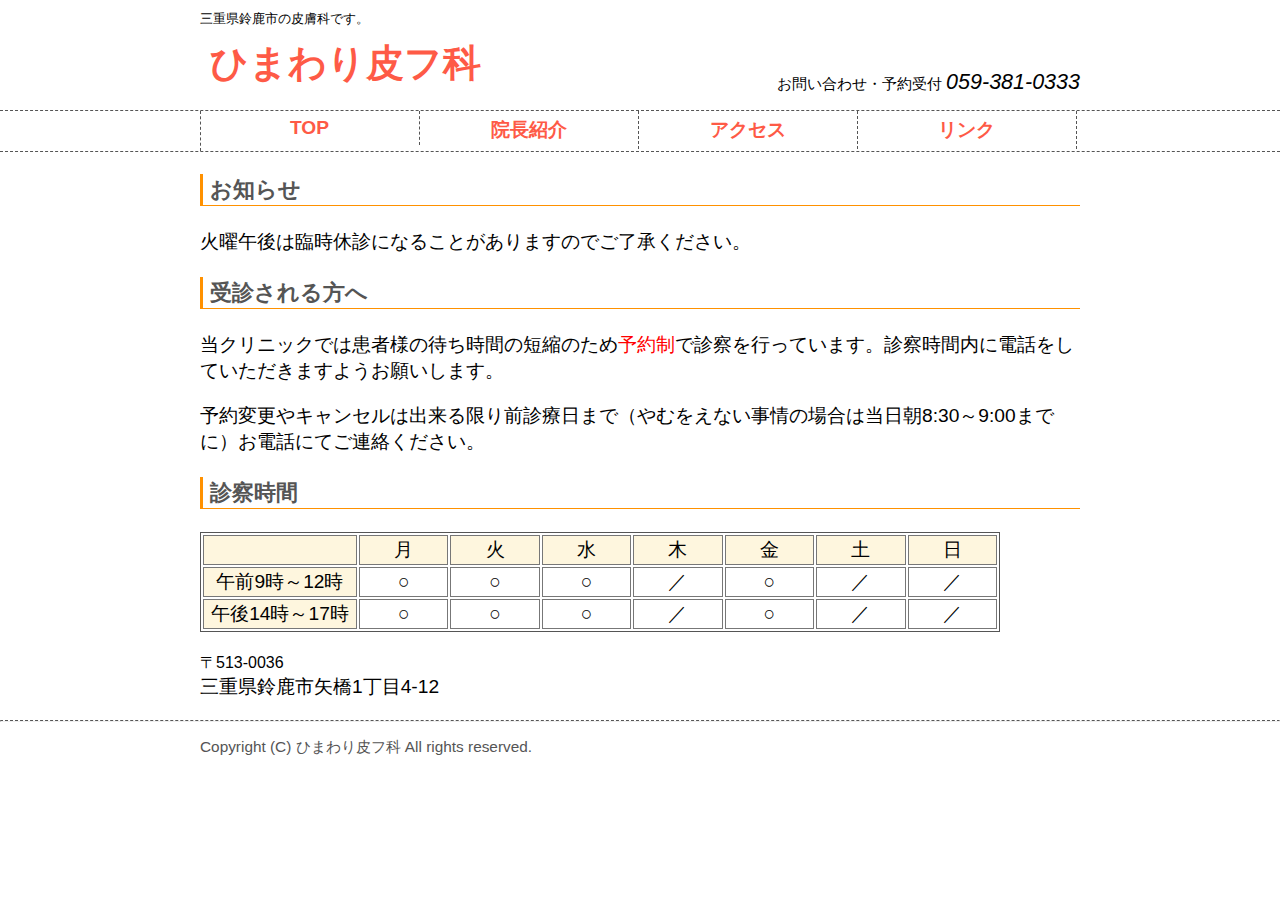
==== index.html @ 656ea45b "Revert "Add bon yasumi"" ====
<!DOCTYPE html>
<html lang="ja">
<head>
<meta charset="utf-8">
<link rel="stylesheet" href="style.css">
<title>ひまわり皮フ科</title>
<meta name="description" content="三重県鈴鹿市で皮膚科を専門に診療しています。完全予約制ですので、事前にお電話ください。診療日時:月火水金9時〜正午、14時〜17時">
</head>
<body>
<header>
  <div id="title-wrapper" class="fixed-width">
    <div class="logo"> 
      <p>三重県鈴鹿市の皮膚科です。</p>
      <h1><a href="/">ひまわり皮フ科</a></h1>
    </div>
    <div class="tel">
      <p>お問い合わせ・予約受付 <em>059-381-0333</em></p>
    </div>
  </div>
  <nav>
    <ul class="fixed-width">
      <li><a href="/">TOP</a></li>
      <li><a href="introduction.html">院長紹介</a></li>
      <li><a href="access.html">アクセス</a></li>
      <li><a href="link.html">リンク</a></li>
    </ul>
  </nav>
</header>
<main class="fixed-width">
  <h3>お知らせ</h3>
  <p>火曜午後は臨時休診になることがありますのでご了承ください。</p>
  
  <h3>受診される方へ</h3>
  <p>当クリニックでは患者様の待ち時間の短縮のため<em>予約制</em>で診察を行っています。診察時間内に電話をしていただきますようお願いします。</p>
  <p>予約変更やキャンセルは出来る限り前診療日まで（やむをえない事情の場合は当日朝8:30～9:00までに）お電話にてご連絡ください。</p>
    
  <h3>診察時間</h3>
  <table class="opening-hours">
    <tbody>
      <tr><th class="first"></th><th>月</th><th>火</th><th>水</th><th>木</th><th>金</th><th>土</th><th>日</th></tr>
      <tr><th>午前9時～12時</th><td>○</td><td>○</td><td>○</td><td>／</td><td>○</td><td>／</td><td>／</td></tr>
      <tr><th>午後14時～17時</th><td>○</td><td>○</td><td>○</td><td>／</td><td>○</td><td>／</td><td>／</td></tr>
    </tbody>
  </table>
  <p>
    <small>〒513-0036</small>
    <br>
    三重県鈴鹿市矢橋1丁目4-12
  </p>
</main>
<footer>
  <hr>
  <div id="footer-wrapper" class="fixed-width">
    <p class="copyright">Copyright (C) ひまわり皮フ科 All rights reserved.</p>
  </div>
</footer>
</body>
</html>
---- style.css ----
@charset "utf-8";
html {
    font-family: "メイリオ", "Meiryo", verdana, "ヒラギノ角ゴ Pro W3", "Hiragino Kaku Gothic Pro", Osaka, "ＭＳ Ｐゴシック", "MS PGothic", Sans-Serif; 
}

body {
    margin: 10px 0;
    font-size: 1.2em;
}

.fixed-width {
    margin: 0 auto;
    width: 880px;
}

#title-wrapper {
    height: 100px;
}

header h1{
    margin: 10px 10px;
}

header .logo {
    float: left;
}

header .logo p {
    margin: 0 0;
    font-size: 0.7em;
}

header .logo a {
    color: #fe5a46;
    font-weight: bold;
    text-decoration: none;
}

#title-wrapper .tel {
    margin: 60px 0 0;
    float: right;
}
#title-wrapper .tel p {
    margin: 0;
    font-size: 0.8em;
}
#title-wrapper .tel em {
    font-size: 1.4em;
}

header nav {
    border-top: 1px dashed #555;
    border-bottom: 1px dashed #555;
}

header nav ul {
    padding: 0;
    height: 40px;
    border-left: 1px dashed #555;
}

header nav li {
    float: left;
    width: 218px;
    text-align: center;
    padding: 6px 0;
    border-right: 1px dashed #555;
    list-style: none;
}

header nav a, header nav a:visited {
    color: #fe5a46;
    font-weight: bold;
    text-decoration: none;
}

header nav a:hover {
    color: #000;
    text-decoration: none;
}

footer hr{
    margin-top: 20px;
    margin-bottom: 10px;
    border-top: 1px dashed #555;
    border-botom: none; 
}

#footer-wrapper {
    color: #555;
}
#footer-wrapper .copyright {
    align: right;
    font-size: 0.8em;
}

h3 {
    color: #555;
    padding-left: 0.3em;
    border-left: solid 3px #ff9100;
    border-bottom: solid 1px #ff9100;
}

h4 {
    color: #555;
    padding-left: 0.3em;
}

a {
    color: #008c26;
}
a:visited {
    color: #008c26;
}
a:hover {
    color: #258787;
}

table.opening-hours {
    width: 800px;
    border: 1px #555 solid;
    align: center;
}

table.opening-hours th, td { 
    border: 1px #777 solid;
}

table.opening-hours th {
    text-align: center;
    font-weight: normal;
    background-color: #fef6de;
}

table.opening-hours td {
    text-align: center;
}

table.opening-hours th.first {
    width: 150px;
}

main strong {
    color: red;
}

main em {
    color: red;
    font-style: normal;
}
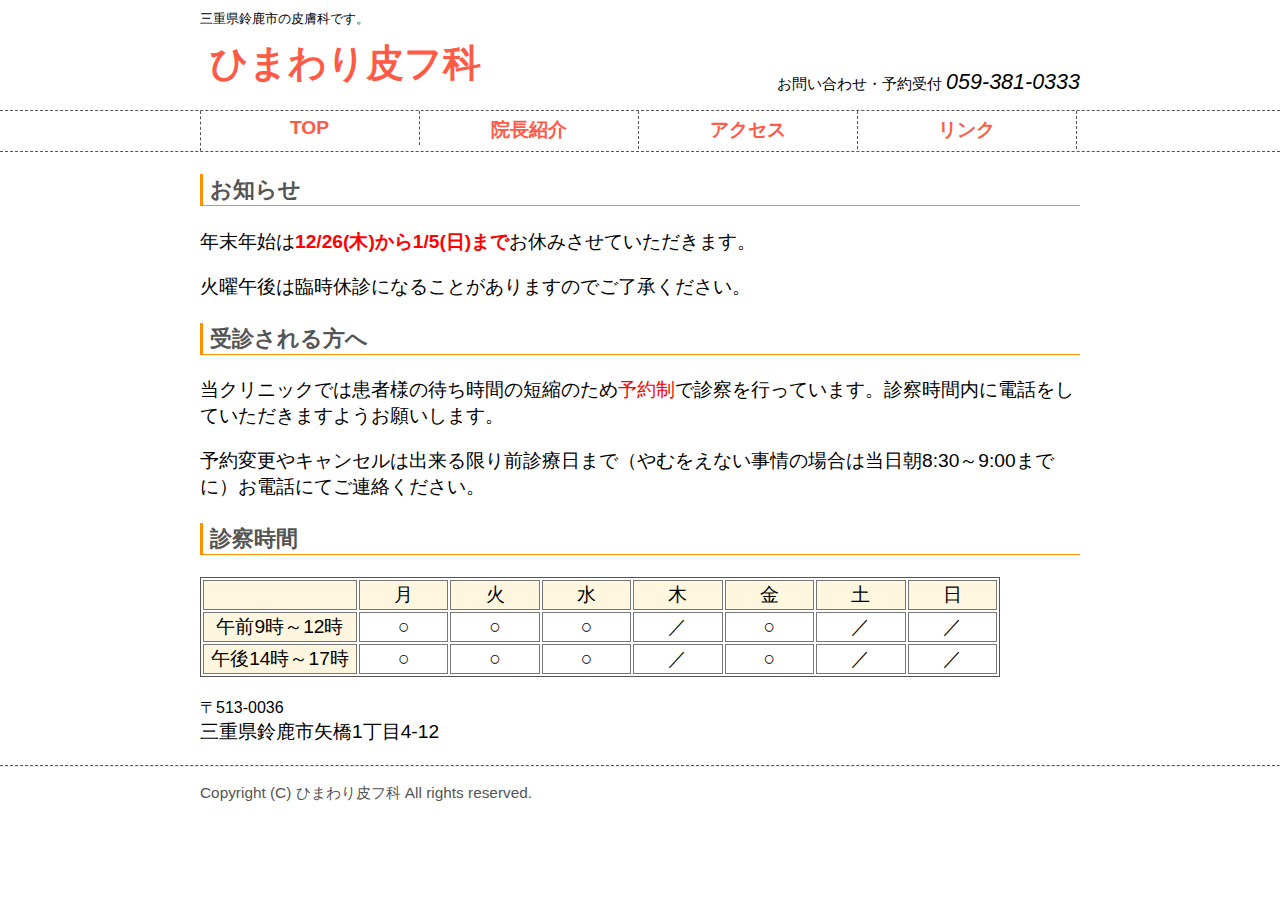
==== commit 7178742b: "Add nenmatsu-nenshi" ====
--- a/index.html
+++ b/index.html
@@ -28,6 +28,7 @@
 </header>
 <main class="fixed-width">
   <h3>お知らせ</h3>
+  <p>年末年始は<em><b>12/26(木)から1/5(日)まで</b></em>お休みさせていただきます。</p>
   <p>火曜午後は臨時休診になることがありますのでご了承ください。</p>
   
   <h3>受診される方へ</h3>
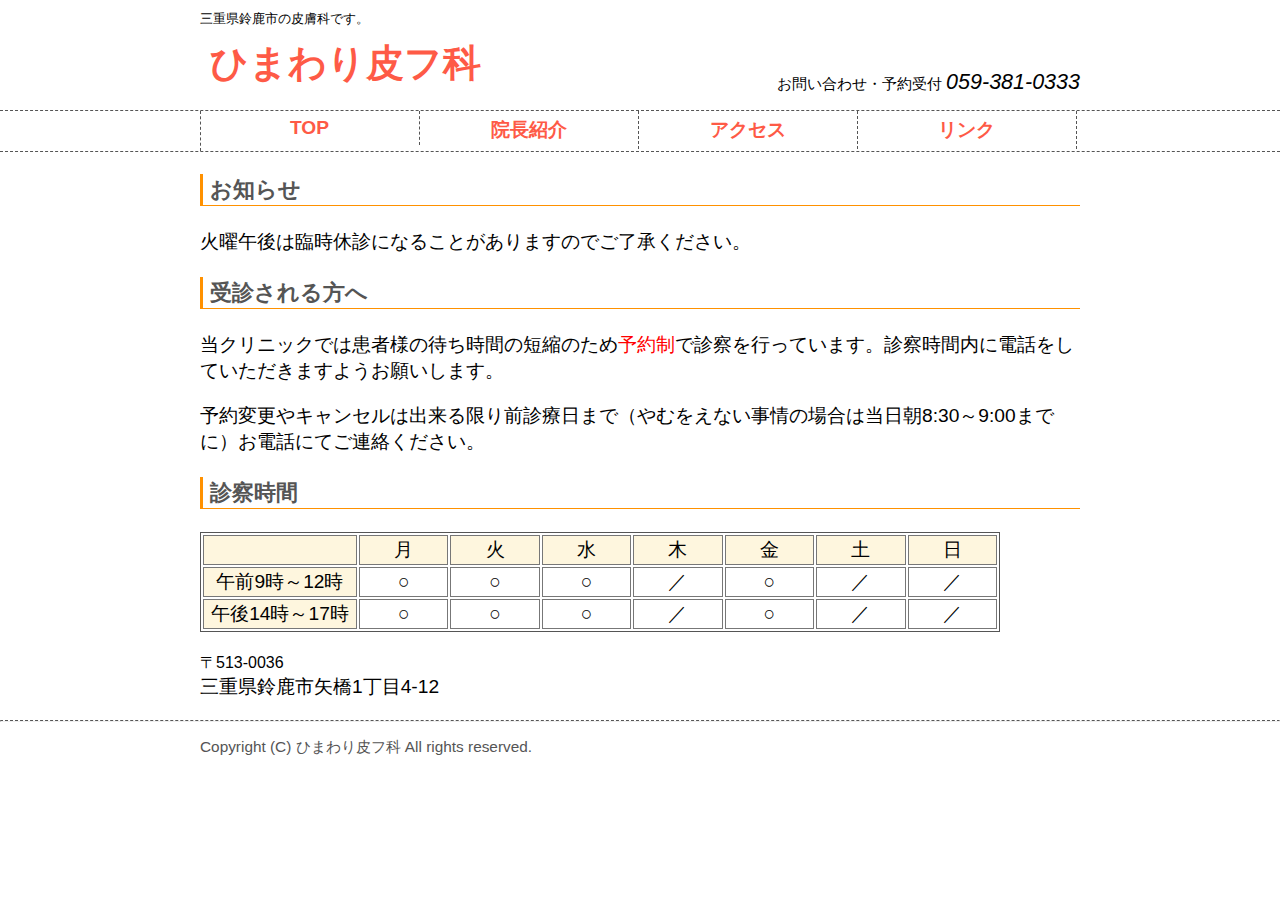
==== commit 1e351df7: "Revert "Add nenmatsu-nenshi"" ====
--- a/index.html
+++ b/index.html
@@ -28,7 +28,6 @@
 </header>
 <main class="fixed-width">
   <h3>お知らせ</h3>
-  <p>年末年始は<em><b>12/26(木)から1/5(日)まで</b></em>お休みさせていただきます。</p>
   <p>火曜午後は臨時休診になることがありますのでご了承ください。</p>
   
   <h3>受診される方へ</h3>
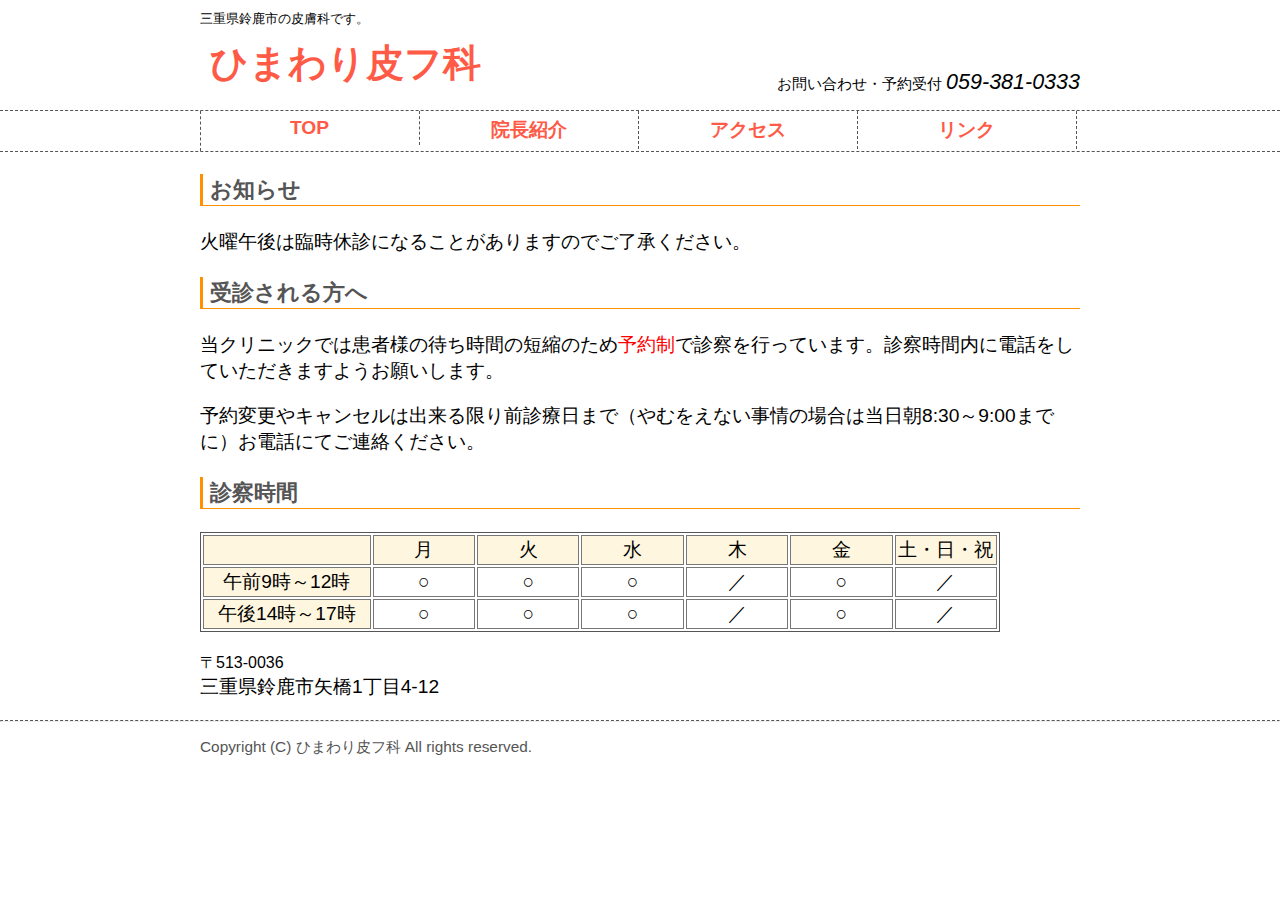
==== commit 3a4a3789: "Update index.html" ====
--- a/index.html
+++ b/index.html
@@ -37,9 +37,9 @@
   <h3>診察時間</h3>
   <table class="opening-hours">
     <tbody>
-      <tr><th class="first"></th><th>月</th><th>火</th><th>水</th><th>木</th><th>金</th><th>土</th><th>日</th></tr>
-      <tr><th>午前9時～12時</th><td>○</td><td>○</td><td>○</td><td>／</td><td>○</td><td>／</td><td>／</td></tr>
-      <tr><th>午後14時～17時</th><td>○</td><td>○</td><td>○</td><td>／</td><td>○</td><td>／</td><td>／</td></tr>
+      <tr><th class="first"></th><th>月</th><th>火</th><th>水</th><th>木</th><th>金</th><th>土・日・祝</th></tr>
+      <tr><th>午前9時～12時</th><td>○</td><td>○</td><td>○</td><td>／</td><td>○</td><td>／</td></tr>
+      <tr><th>午後14時～17時</th><td>○</td><td>○</td><td>○</td><td>／</td><td>○</td><td>／</td></tr>
     </tbody>
   </table>
   <p>
--- a/style.css
+++ b/style.css
@@ -134,6 +134,7 @@
 
 table.opening-hours td {
     text-align: center;
+    width: 90px;
 }
 
 table.opening-hours th.first {
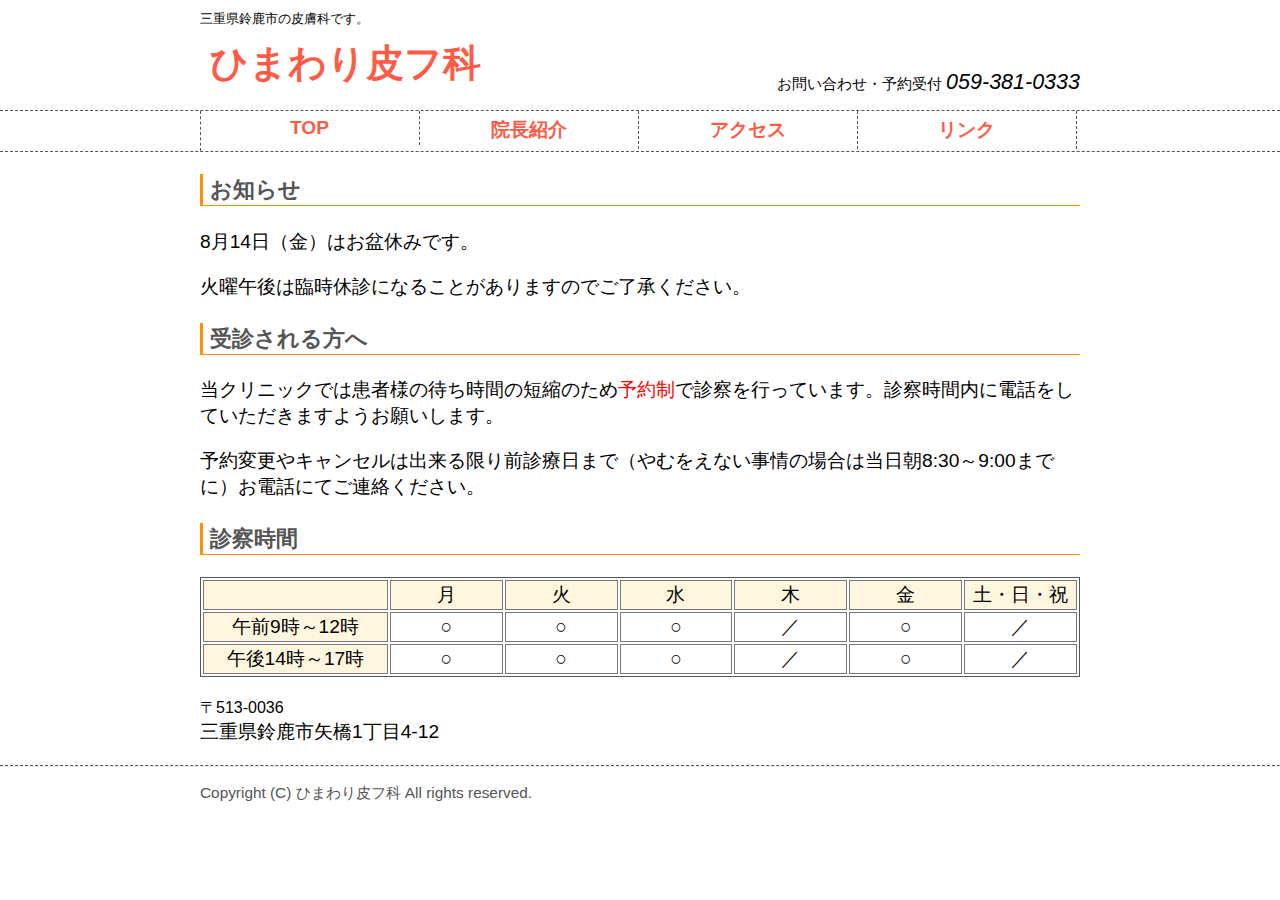
==== commit e7a1fdb7: "Add obon" ====
--- a/index.html
+++ b/index.html
@@ -28,6 +28,7 @@
 </header>
 <main class="fixed-width">
   <h3>お知らせ</h3>
+  <p>8月14日（金）はお盆休みです。</p>
   <p>火曜午後は臨時休診になることがありますのでご了承ください。</p>
   
   <h3>受診される方へ</h3>
--- a/style.css
+++ b/style.css
@@ -117,9 +117,8 @@
 }
 
 table.opening-hours {
-    width: 800px;
+    width: 880px;
     border: 1px #555 solid;
-    align: center;
 }
 
 table.opening-hours th, td { 
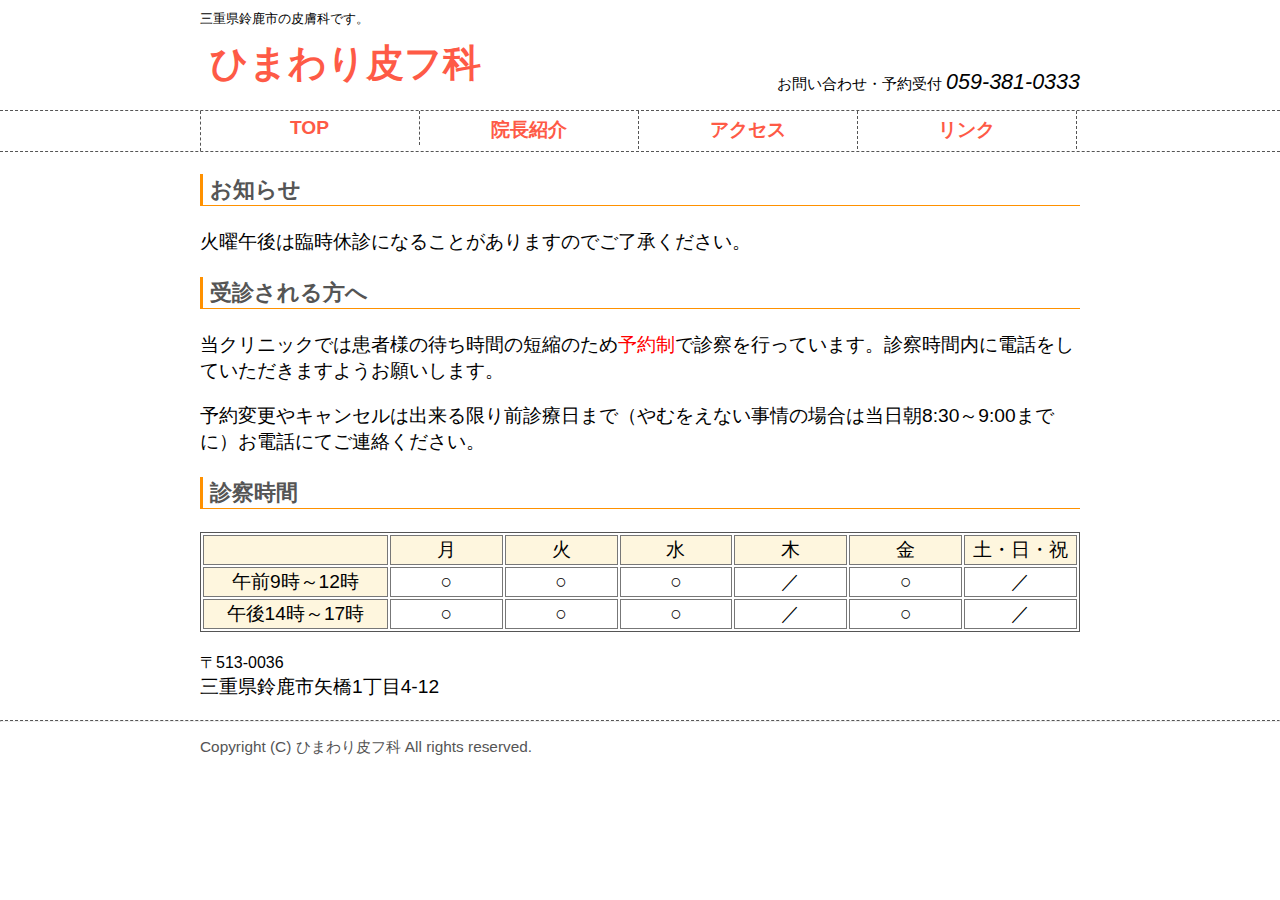
==== commit 05e65de1: "Revert "Add obon"" ====
--- a/index.html
+++ b/index.html
@@ -28,7 +28,6 @@
 </header>
 <main class="fixed-width">
   <h3>お知らせ</h3>
-  <p>8月14日（金）はお盆休みです。</p>
   <p>火曜午後は臨時休診になることがありますのでご了承ください。</p>
   
   <h3>受診される方へ</h3>
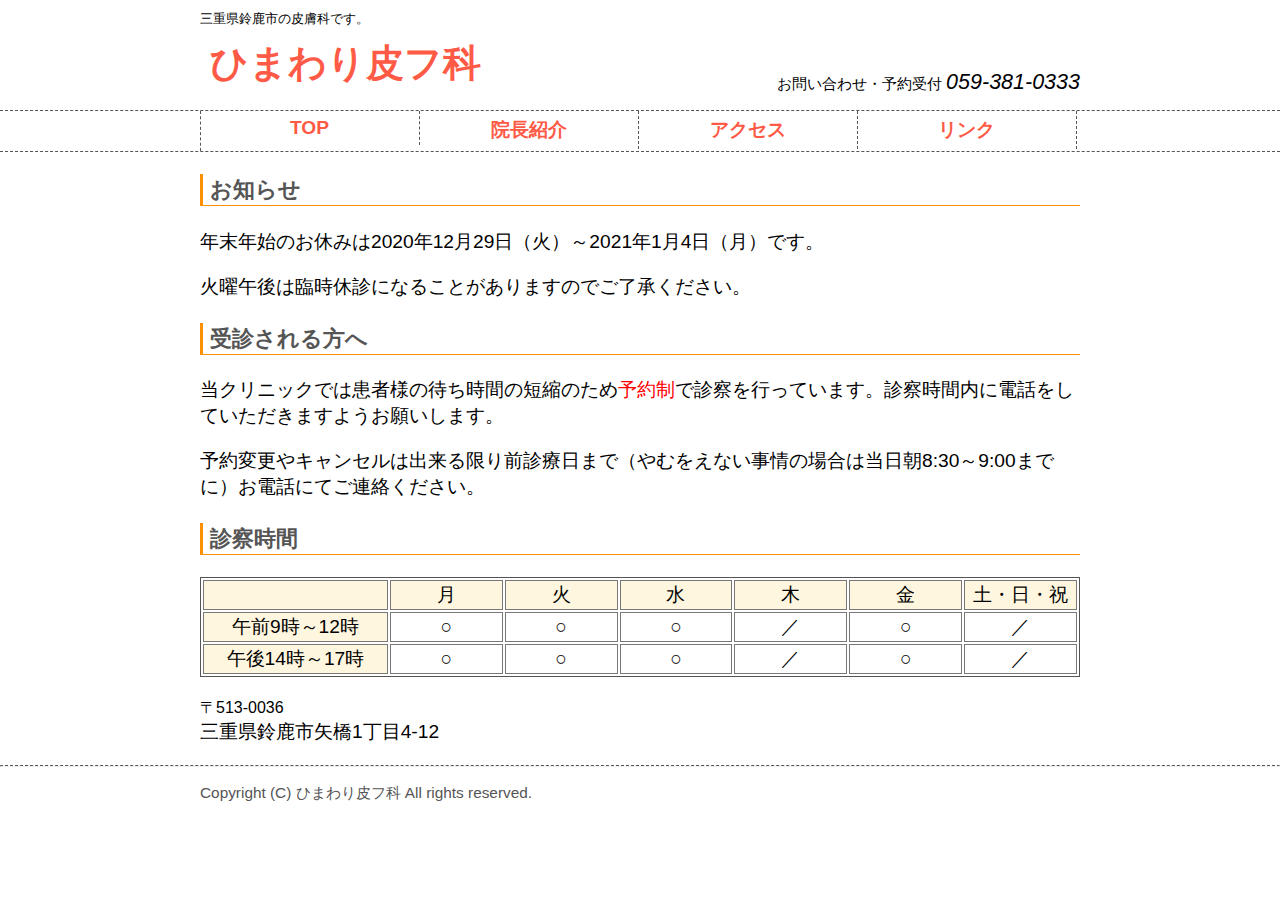
==== commit 10c8cc29: "Add nenmatsu-nenshi" ====
--- a/index.html
+++ b/index.html
@@ -28,6 +28,7 @@
 </header>
 <main class="fixed-width">
   <h3>お知らせ</h3>
+  <p>年末年始のお休みは2020年12月29日（火）～2021年1月4日（月）です。</p>
   <p>火曜午後は臨時休診になることがありますのでご了承ください。</p>
   
   <h3>受診される方へ</h3>
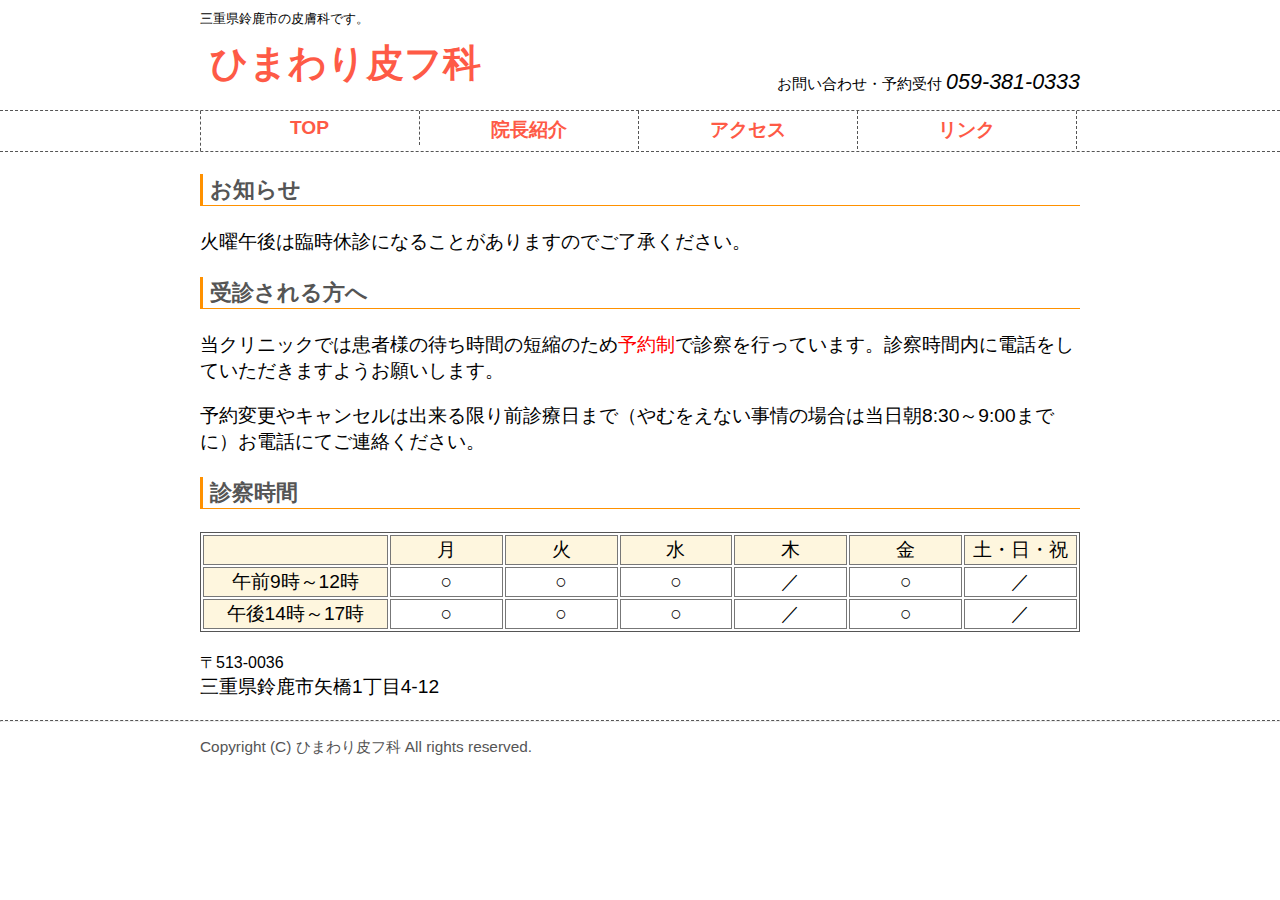
==== commit d023b9c1: "Revert "Add nenmatsu-nenshi"" ====
--- a/index.html
+++ b/index.html
@@ -28,7 +28,6 @@
 </header>
 <main class="fixed-width">
   <h3>お知らせ</h3>
-  <p>年末年始のお休みは2020年12月29日（火）～2021年1月4日（月）です。</p>
   <p>火曜午後は臨時休診になることがありますのでご了承ください。</p>
   
   <h3>受診される方へ</h3>
